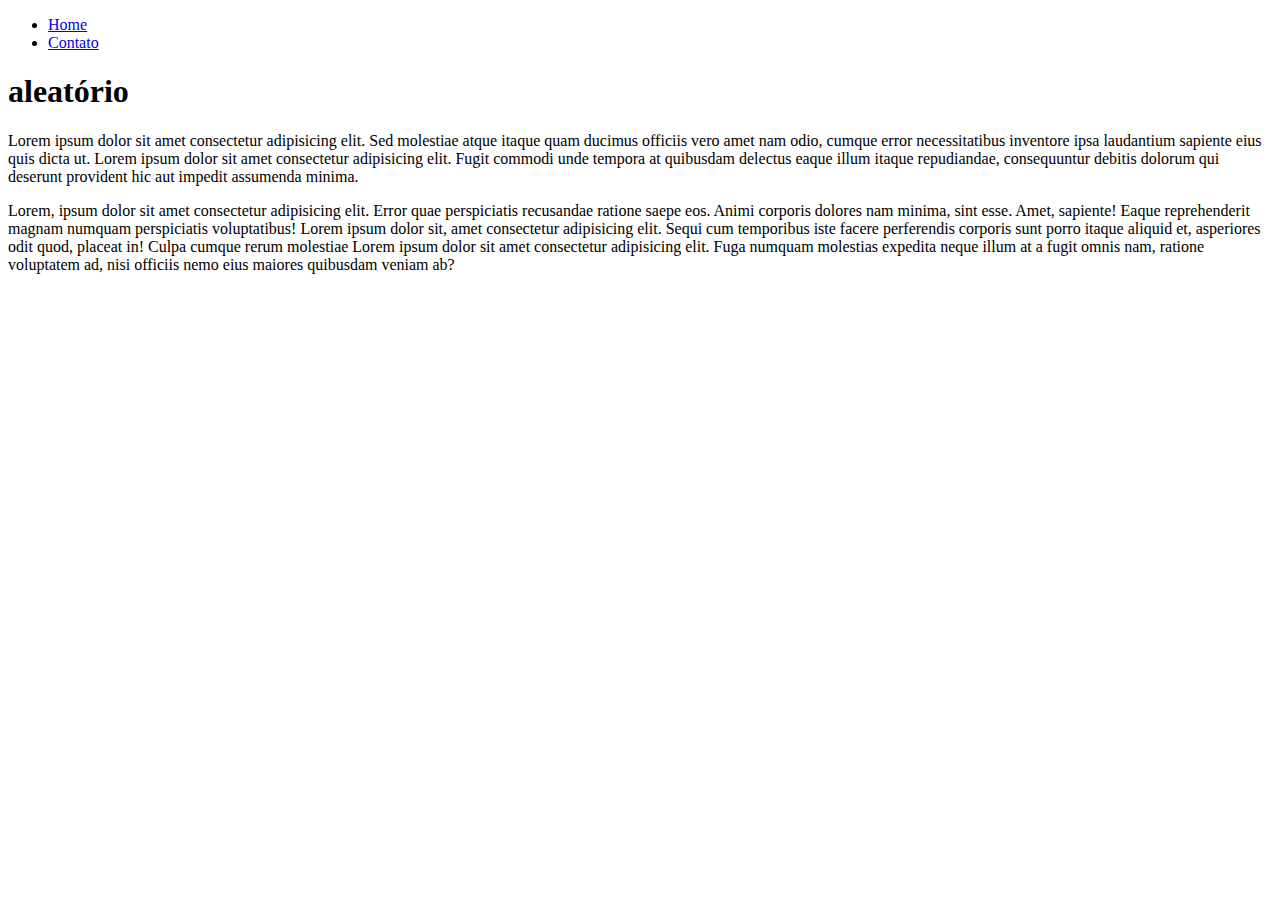
==== index.html @ c30308f5 "Fundamentos" ====
<!DOCTYPE html>
<html lang="pt-br">
<head>
    <meta charset="UTF-8">
    <meta name="viewport" content="width=device-width, initial-scale=1.0">
    <title>Qualquer Coisa</title>
</head>
<body>
    <ul>
        <li>
            <a href="index.html"> Home </a>
        </li>
        <li>
            <a href="contato.html"> Contato </a>
        </li>
    </ul>

    <h1>aleatório</h1>

    <p>
        Lorem ipsum dolor sit amet consectetur adipisicing elit.
        Sed molestiae atque itaque quam ducimus officiis vero amet nam odio, cumque error necessitatibus inventore ipsa
        laudantium sapiente eius quis dicta ut. Lorem ipsum dolor sit amet consectetur adipisicing elit. Fugit commodi unde tempora 
        at quibusdam delectus eaque illum itaque repudiandae, consequuntur debitis dolorum qui deserunt provident hic aut impedit assumenda minima.
    </p>

    <p>
        Lorem, ipsum dolor sit amet consectetur adipisicing elit. Error quae perspiciatis recusandae ratione saepe eos. Animi corporis dolores 
        nam minima, sint esse. Amet, sapiente! Eaque reprehenderit magnam numquam perspiciatis voluptatibus! Lorem ipsum dolor sit, amet consectetur adipisicing elit. Sequi cum temporibus iste facere
        perferendis corporis sunt porro itaque aliquid et, asperiores odit quod, placeat in! Culpa cumque rerum molestiae Lorem ipsum dolor sit amet consectetur adipisicing elit. Fuga numquam molestias expedita neque
        illum at a fugit omnis nam, ratione voluptatem ad, nisi officiis nemo eius maiores quibusdam veniam ab?
    </p>

    <img src="https://media.tenor.com/t273D3EqiIYAAAAe/one-piece-luffy.png" alt="">

</body>
</html>
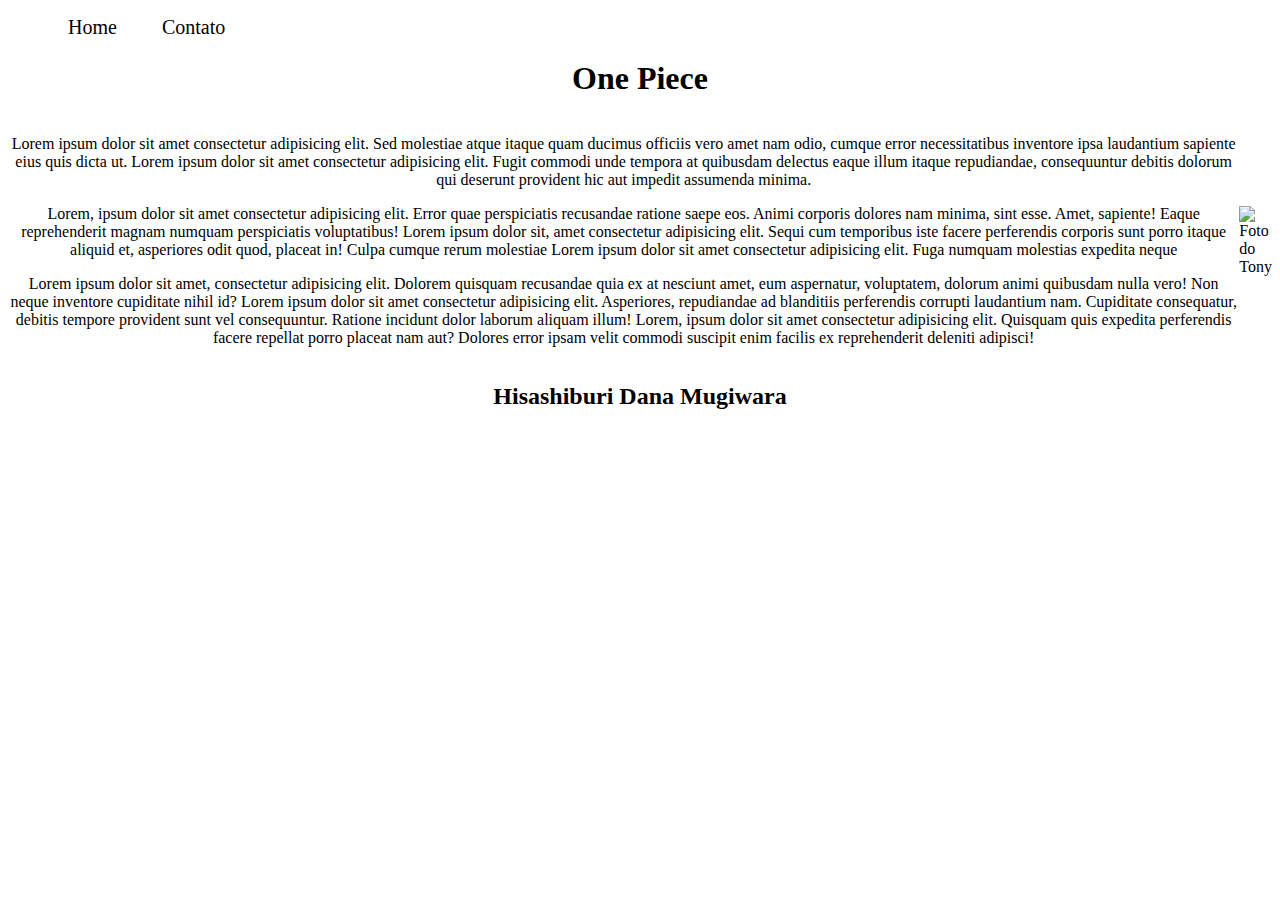
==== commit 08c07275: "primera parte do CSS" ====
--- a/index.html
+++ b/index.html
@@ -4,9 +4,11 @@
     <meta charset="UTF-8">
     <meta name="viewport" content="width=device-width, initial-scale=1.0">
     <title>Qualquer Coisa</title>
+    <link rel="stylesheet" href="assent/css/style.css">
+
 </head>
 <body>
-    <ul>
+    <ul id="menu">
         <li>
             <a href="index.html"> Home </a>
         </li>
@@ -15,23 +17,46 @@
         </li>
     </ul>
 
-    <h1>aleatório</h1>
+    <h1 class="center">One Piece</h1>
+    
+    <div class="container">
+    <div class="p-40">
+        <p class="center">
+            Lorem ipsum dolor sit amet consectetur adipisicing elit.
+            Sed molestiae atque itaque quam ducimus officiis vero amet nam odio, cumque error necessitatibus inventore ipsa
+            laudantium sapiente eius quis dicta ut. Lorem ipsum dolor sit amet consectetur adipisicing elit. Fugit commodi unde tempora 
+            at quibusdam delectus eaque illum itaque repudiandae, consequuntur debitis dolorum qui deserunt provident hic aut impedit assumenda minima.
+        </p>
+    
+        <p class="center">
+            Lorem, ipsum dolor sit amet consectetur adipisicing elit. Error quae perspiciatis recusandae ratione saepe eos. Animi corporis dolores 
+            nam minima, sint esse. Amet, sapiente! Eaque reprehenderit magnam numquam perspiciatis voluptatibus! Lorem ipsum dolor sit, amet consectetur adipisicing elit. Sequi cum temporibus iste facere
+            perferendis corporis sunt porro itaque aliquid et, asperiores odit quod, placeat in! Culpa cumque rerum molestiae Lorem ipsum dolor sit amet consectetur adipisicing elit. Fuga numquam molestias expedita neque
+    
+        </p>
+    
+        <p class="center">
+            Lorem ipsum dolor sit amet, consectetur adipisicing elit. Dolorem quisquam recusandae quia ex at nesciunt amet, eum aspernatur, voluptatem, dolorum animi quibusdam nulla vero! Non neque inventore cupiditate nihil id?
+            Lorem ipsum dolor sit amet consectetur adipisicing elit. Asperiores, repudiandae ad blanditiis perferendis corrupti laudantium nam. Cupiditate consequatur, debitis tempore provident sunt vel consequuntur. Ratione incidunt dolor laborum aliquam illum!
+            Lorem, ipsum dolor sit amet consectetur adipisicing elit. Quisquam quis expedita perferendis facere repellat porro placeat nam aut? Dolores error ipsam velit commodi suscipit enim facilis ex reprehenderit deleniti adipisci!
+        </p>
+    </div>
+    
+    <div>
+        <img clss="br-50 wh" src="https://i.pinimg.com/originals/87/53/ca/8753cab23b9e8976e9e3bdc51172bd15.png" alt="Foto do Tony">
+    </div>
+        
 
-    <p>
-        Lorem ipsum dolor sit amet consectetur adipisicing elit.
-        Sed molestiae atque itaque quam ducimus officiis vero amet nam odio, cumque error necessitatibus inventore ipsa
-        laudantium sapiente eius quis dicta ut. Lorem ipsum dolor sit amet consectetur adipisicing elit. Fugit commodi unde tempora 
-        at quibusdam delectus eaque illum itaque repudiandae, consequuntur debitis dolorum qui deserunt provident hic aut impedit assumenda minima.
-    </p>
+        
+    </div>
 
-    <p>
-        Lorem, ipsum dolor sit amet consectetur adipisicing elit. Error quae perspiciatis recusandae ratione saepe eos. Animi corporis dolores 
-        nam minima, sint esse. Amet, sapiente! Eaque reprehenderit magnam numquam perspiciatis voluptatibus! Lorem ipsum dolor sit, amet consectetur adipisicing elit. Sequi cum temporibus iste facere
-        perferendis corporis sunt porro itaque aliquid et, asperiores odit quod, placeat in! Culpa cumque rerum molestiae Lorem ipsum dolor sit amet consectetur adipisicing elit. Fuga numquam molestias expedita neque
-        illum at a fugit omnis nam, ratione voluptatem ad, nisi officiis nemo eius maiores quibusdam veniam ab?
-    </p>
+   
 
-    <img src="https://media.tenor.com/t273D3EqiIYAAAAe/one-piece-luffy.png" alt="">
+    <h2 class="center">Hisashiburi Dana Mugiwara</h2>
+    <div class="container">
+    <iframe width="560" height="315" src="https://www.youtube-nocookie.com/embed/aQZYtzWbPYc?si=HhcDbU6_eyhbdIwz&amp;start=3"
+     title="YouTube video player" frameborder="0" allow="accelerometer; autoplay; clipboard-write; encrypted-media; gyroscope;
+     picture-in-picture; web-share" referrerpolicy="strict-origin-when-cross-origin" allowfullscreen></iframe>
 
 </body>
 </html>--- a/assent/css/style.css
+++ b/assent/css/style.css
@@ -0,0 +1,47 @@
+/*Estilo da página index.html*/
+
+.center{
+    text-align: center;
+
+}
+
+.container{
+    display: flex;
+    flex-flow: row ;
+    justify-content: center;
+    align-items: center;
+}
+
+#menu li {
+    display: inline;
+    margin: 20px;
+}
+
+#menu li a{
+    text-decoration: none;
+    color: black;
+    font-size: 20px;
+}
+
+#menu li a:hover {
+    color: gray;
+}
+
+.p-30{
+    padding: 40px;
+}
+
+.br-50 {
+    border-radius: 50%;
+}
+
+.wh{
+    width: 500px;
+    height: 300px;
+}
+
+
+
+
+
+/*Estilo da página vontato.index*/